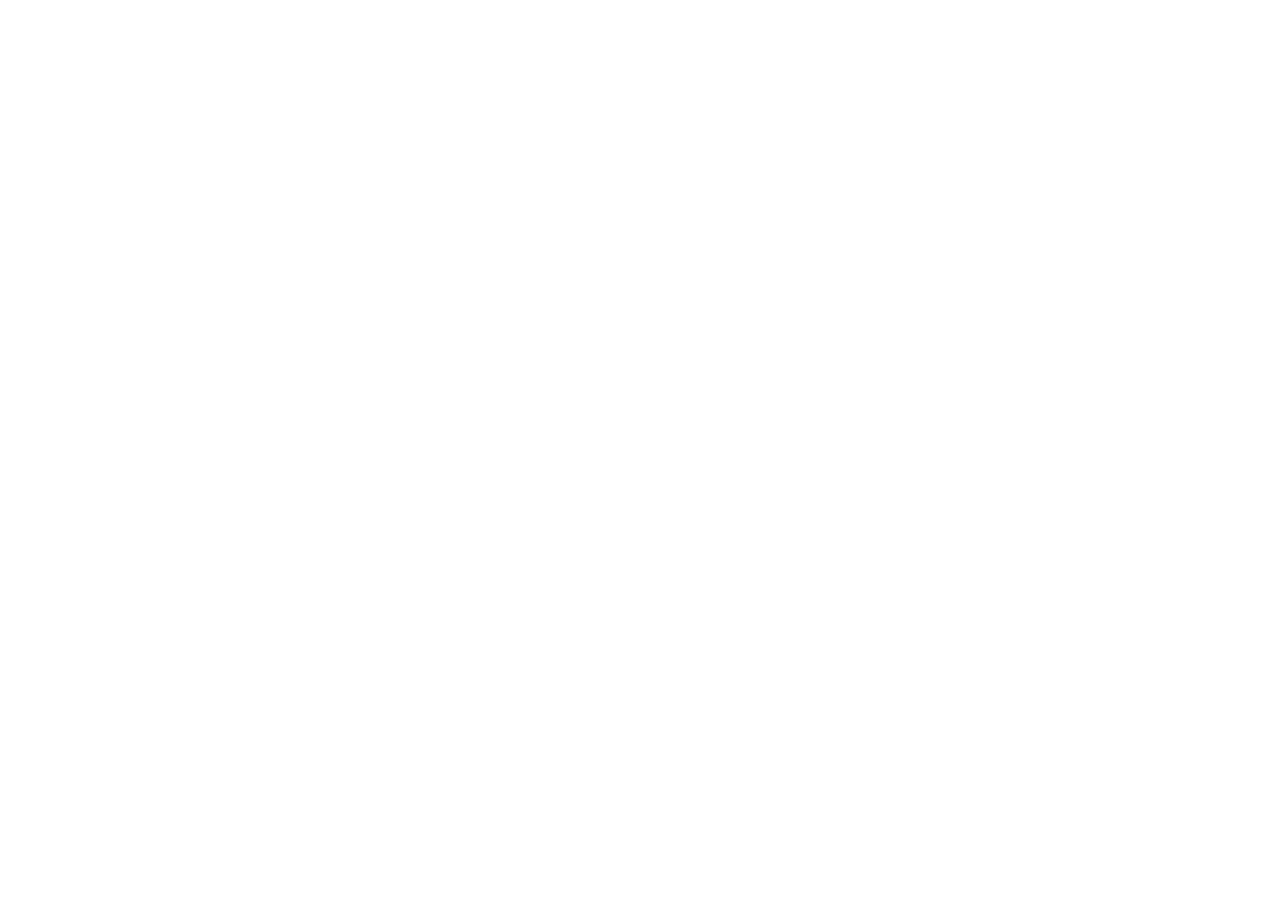
==== blurLoadIn/index.html @ f5baedd5 "adding starter files for blur effect" ====
<!DOCTYPE HTML>
<html>
<head>
<meta charset="utf-8">
<meta http-equiv="X-UA-Compatible" content="ie=edge">
<meta name="viewport" content="width=device-width, initial-scale=1.0">
<title>untitled</title>
<!-- <link rel="stylesheet" href="./css/all.min.css" /> -->
<link rel="stylesheet" href="./css/bootstrap.min.css" />
<link rel="stylesheet" href="./css/style.css" />
</head>

<body class="d-flex flex-column justify-content-center align-items-center m-0">
  <script src="./js/all.min.js"></script>
  <script src="./js/bootstrap.min.js"></script>
  <script src="./js/index.js"></script>
</body>
</html>
---- blurLoadIn/css/style.css ----
* {
  box-sizing: border-box;
}

body {
  height: 100vh;
  overflow: hidden;
}
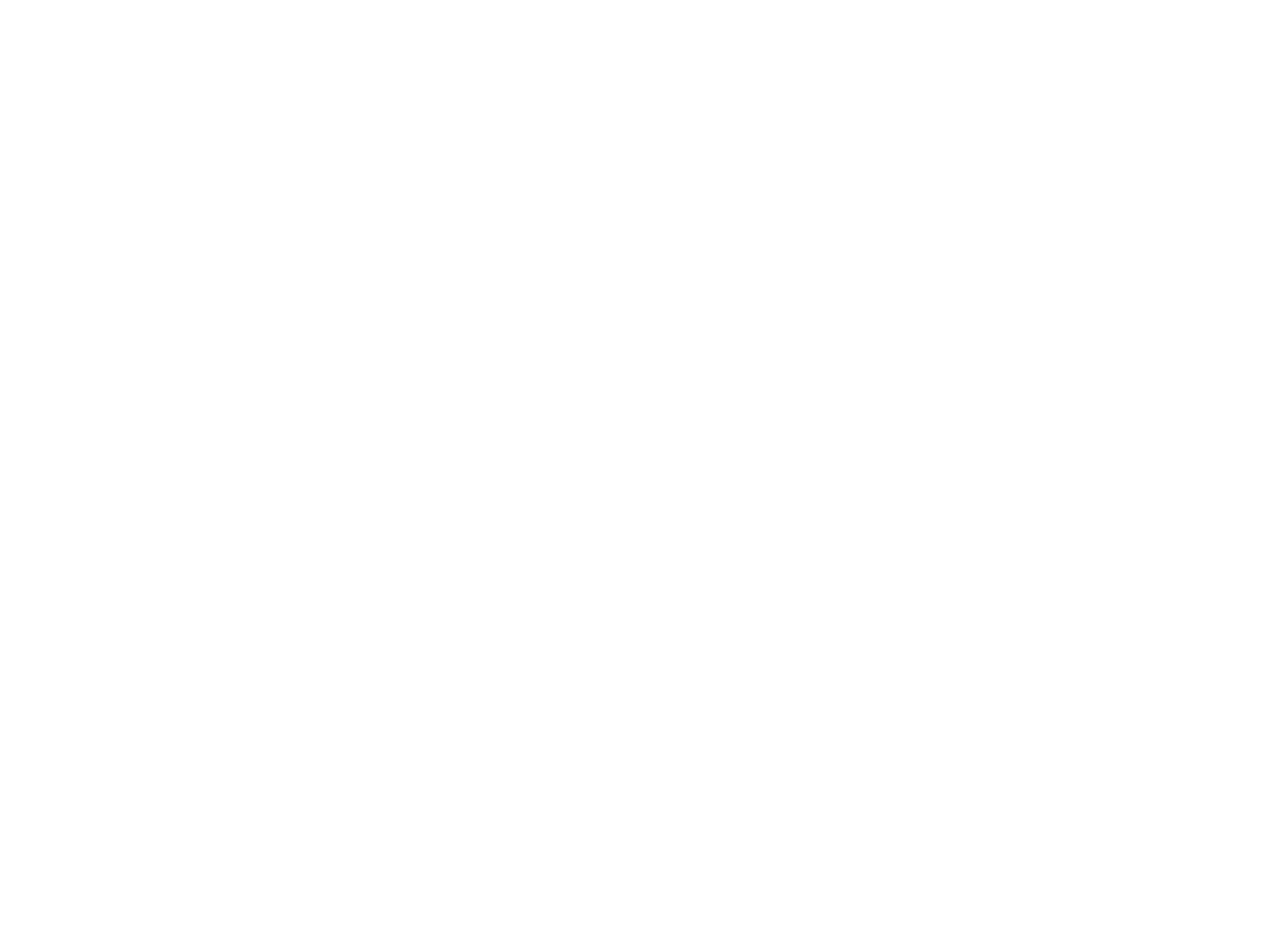
==== commit 81dbef6c: "finished blur project" ====
--- a/blurLoadIn/index.html
+++ b/blurLoadIn/index.html
@@ -4,13 +4,15 @@
 <meta charset="utf-8">
 <meta http-equiv="X-UA-Compatible" content="ie=edge">
 <meta name="viewport" content="width=device-width, initial-scale=1.0">
-<title>untitled</title>
+<title>Blurry Loading</title>
 <!-- <link rel="stylesheet" href="./css/all.min.css" /> -->
 <link rel="stylesheet" href="./css/bootstrap.min.css" />
 <link rel="stylesheet" href="./css/style.css" />
 </head>
 
 <body class="d-flex flex-column justify-content-center align-items-center m-0">
+  <section class="bg"></section>
+  <div class="loading-text">0%</div>
   <script src="./js/all.min.js"></script>
   <script src="./js/bootstrap.min.js"></script>
   <script src="./js/index.js"></script>
--- a/blurLoadIn/css/style.css
+++ b/blurLoadIn/css/style.css
@@ -5,4 +5,21 @@
 body {
   height: 100vh;
   overflow: hidden;
-}+}
+
+.bg {
+  background: url("https://images.unsplash.com/photo-1576161787924-01bb08dad4a4?ixlib=rb-1.2.1&ixid=eyJhcHBfaWQiOjEyMDd9&auto=format&fit=crop&w=2104&q=80")
+    no-repeat center center/cover;
+  position: absolute;
+  top: -30px;
+  left: -30px;
+  width: calc(100vw + 60px);
+  height: calc(100vh + 60px);
+  z-index: -1;
+  filter: blur(0px);
+}
+
+.loading-text {
+  font-size: 50px;
+  color: #fff;
+}
